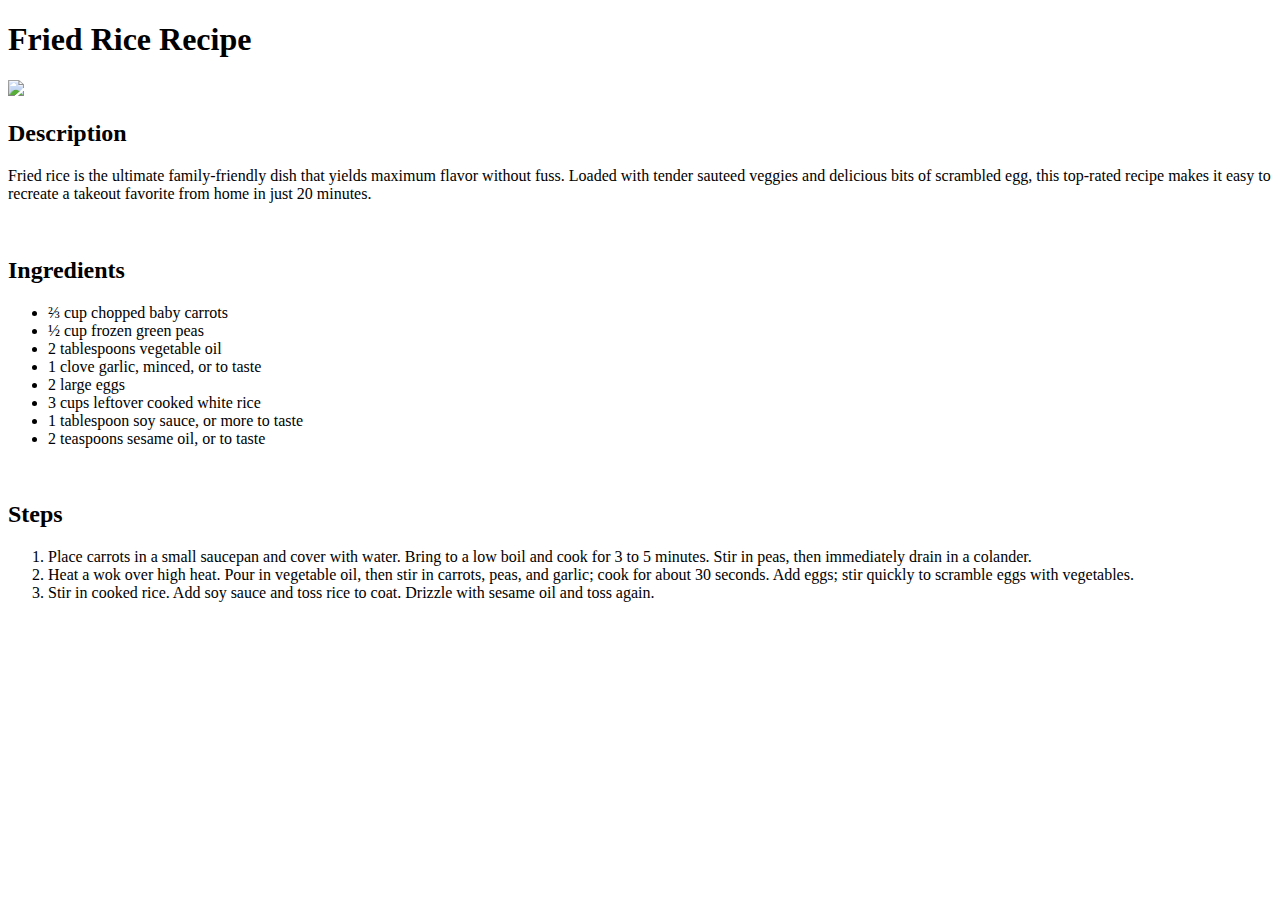
==== recipes/friedrice.html @ 747935e4 "Create fried rice recipe page" ====
<!DOCTYPE html>
<html lang="en">
<head>
    <meta charset="UTF-8">
    <meta http-equiv="X-UA-Compatible" content="IE=edge">
    <meta name="viewport" content="width=device-width, initial-scale=1.0">
    <title>Fried Rice Recipe</title>
</head>
<body>
    <h1>Fried Rice Recipe</h1>
    <img src="https://www.allrecipes.com/thmb/NJ8yQiyAWXFIPazqQnd0tdgARTc=/750x0/filters:no_upscale():max_bytes(150000):strip_icc():format(webp)/79543-fried-rice-restaurant-style-mfs-51-155e83b4e4444e2292707287a56ddd93.jpg">
    <h2>Description</h2>
    <p>Fried rice is the ultimate family-friendly dish that yields maximum flavor without fuss. Loaded with tender sauteed veggies and delicious bits of scrambled egg, this top-rated recipe makes it easy to recreate a takeout favorite from home in just 20 minutes.</p>
    <br>
    <h2>Ingredients</h2>
    <ul>
        <li>⅔ cup chopped baby carrots</li>
        <li>½ cup frozen green peas</li>
        <li>2 tablespoons vegetable oil</li>
        <li>1 clove garlic, minced, or to taste</li>
        <li>2 large eggs</li>
        <li>3 cups leftover cooked white rice</li>
        <li>1 tablespoon soy sauce, or more to taste</li>
        <li>2 teaspoons sesame oil, or to taste</li>
    </ul>
    <br>
    <h2>Steps</h2>
    <ol>
        <li>Place carrots in a small saucepan and cover with water. Bring to a low boil and cook for 3 to 5 minutes. Stir in peas, then immediately drain in a colander.</li>
        <li>Heat a wok over high heat. Pour in vegetable oil, then stir in carrots, peas, and garlic; cook for about 30 seconds. Add eggs; stir quickly to scramble eggs with vegetables.</li>
        <li>Stir in cooked rice. Add soy sauce and toss rice to coat. Drizzle with sesame oil and toss again.</li>
    </ol>
</body>
</html>
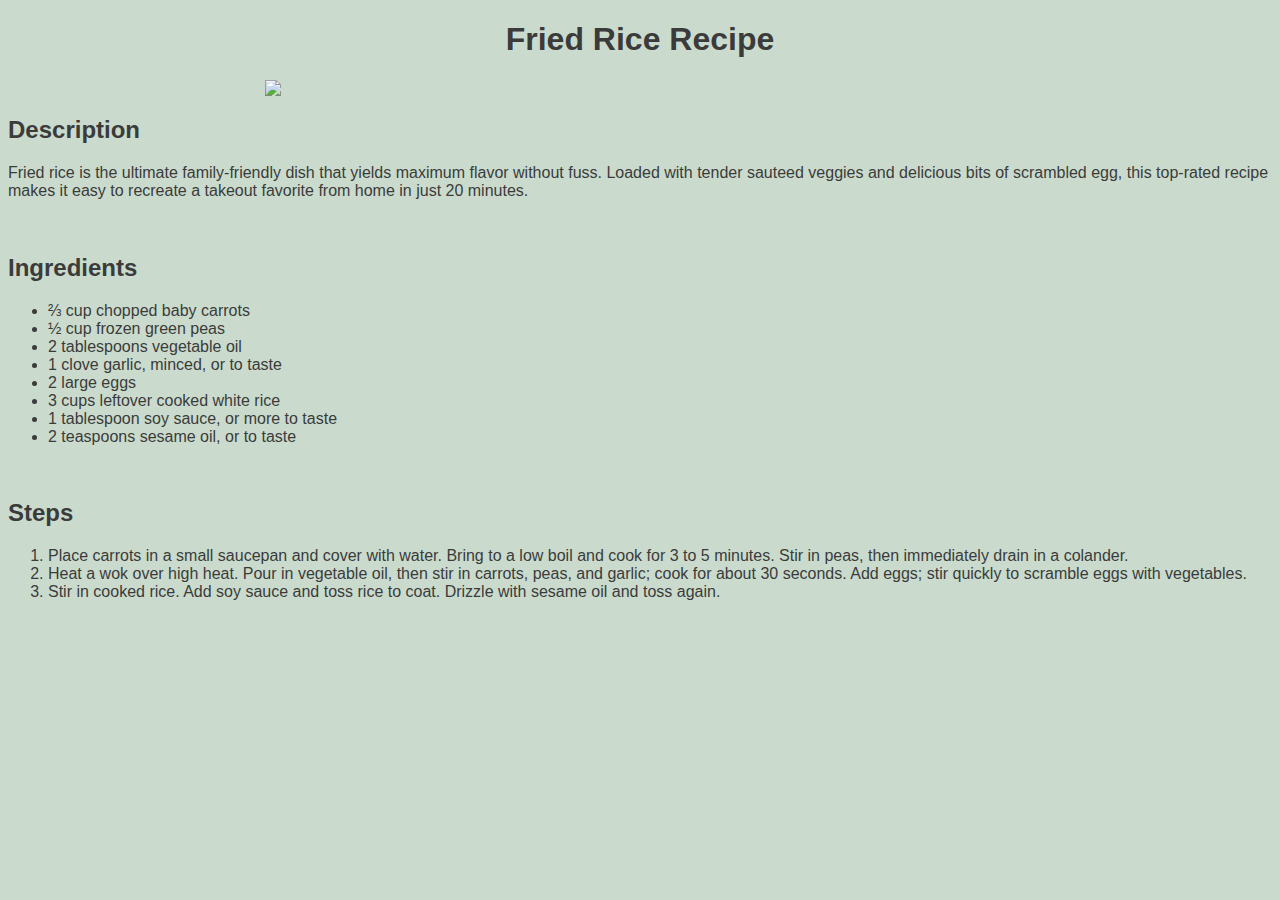
==== commit e987eccf: "Add style.css for initial styling" ====
--- a/recipes/friedrice.html
+++ b/recipes/friedrice.html
@@ -4,6 +4,7 @@
     <meta charset="UTF-8">
     <meta http-equiv="X-UA-Compatible" content="IE=edge">
     <meta name="viewport" content="width=device-width, initial-scale=1.0">
+    <link rel="stylesheet" href="../style.css">
     <title>Fried Rice Recipe</title>
 </head>
 <body>
--- a/style.css
+++ b/style.css
@@ -0,0 +1,17 @@
+* {
+    background-color: #cadbcd;
+    font-family: "Helvetica", "Arial", sans-serif;
+    color: #3b3b3b;
+}
+
+h1 {
+    text-align: center;
+}
+
+img {
+    width: 750px;
+    height: auto;
+    display: block;
+    margin-left: auto;
+    margin-right: auto;
+}